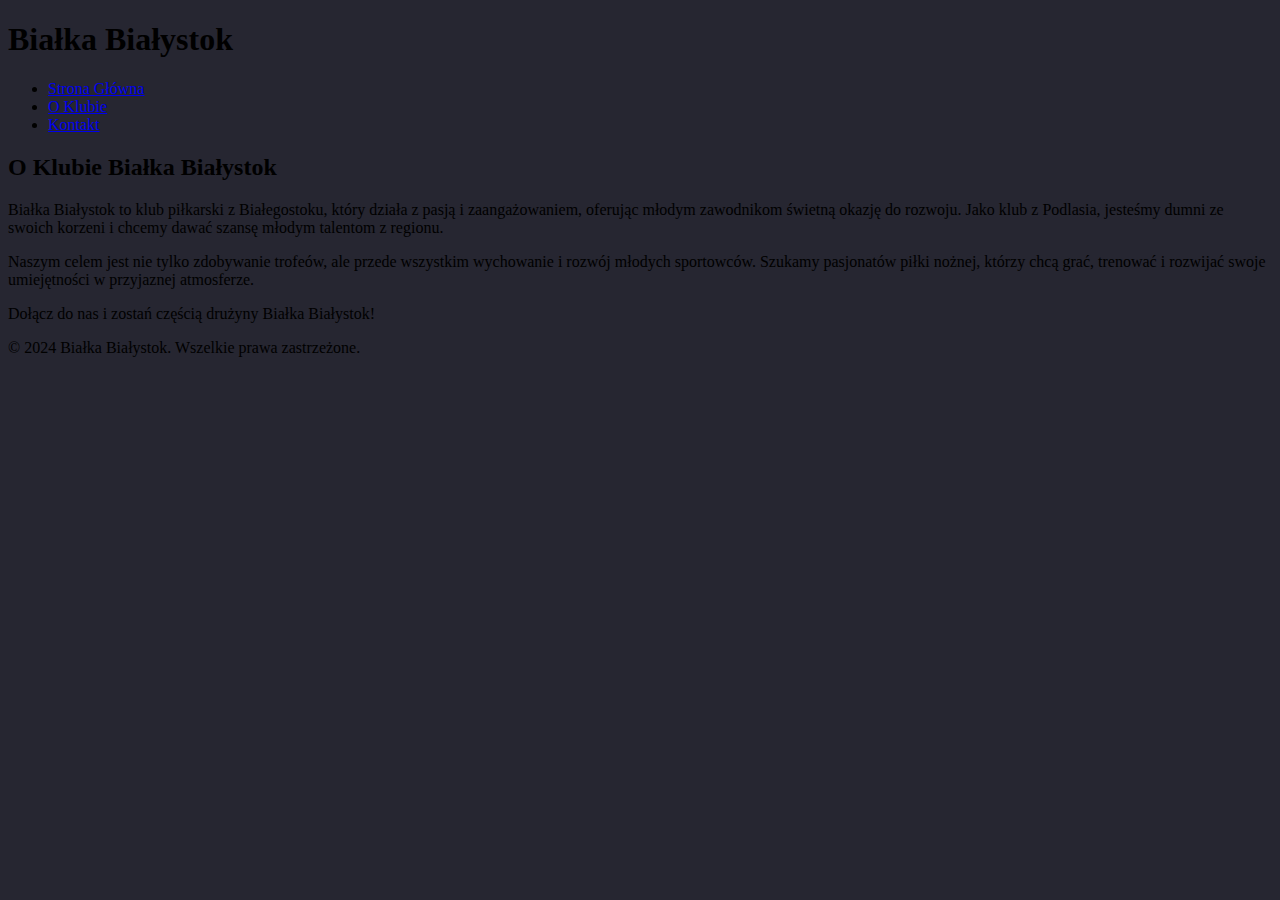
==== about.html @ 9fe4b89f "Update and rename Info.html to about.html" ====
<!DOCTYPE html>
<html lang="pl">
<head>
    <meta charset="UTF-8">
    <meta name="viewport" content="width=device-width, initial-scale=1.0">
    <title>O Klubie - Białka Białystok</title>
    <link rel="stylesheet" href="style.css">
</head>
<body>
    <header>
        <h1>Białka Białystok</h1>
        <nav>
            <ul>
                <li><a href="index.html" class="nav-link">Strona Główna</a></li>
                <li><a href="about.html" class="nav-link">O Klubie</a></li>
                <li><a href="contact.html" class="nav-link">Kontakt</a></li>
            </ul>
        </nav>
    </header>
    <main>
        <section class="about">
            <h2>O Klubie Białka Białystok</h2>
            <p>Białka Białystok to klub piłkarski z Białegostoku, który działa z pasją i zaangażowaniem, oferując młodym zawodnikom świetną okazję do rozwoju. Jako klub z Podlasia, jesteśmy dumni ze swoich korzeni i chcemy dawać szansę młodym talentom z regionu.</p>
            <p>Naszym celem jest nie tylko zdobywanie trofeów, ale przede wszystkim wychowanie i rozwój młodych sportowców. Szukamy pasjonatów piłki nożnej, którzy chcą grać, trenować i rozwijać swoje umiejętności w przyjaznej atmosferze.</p>
            <p>Dołącz do nas i zostań częścią drużyny Białka Białystok!</p>
        </section>
    </main>
    <footer>
        <p>&copy; 2024 Białka Białystok. Wszelkie prawa zastrzeżone.</p>
    </footer>
    <script src="index.js"></script>
</body>
</html>
---- style.css ----
body{
    background-color: rgb(38, 38, 49);
}


#topbox{
    background-color: rgb(0, 0, 0);
    border-radius: 1px;
    font-family: "Lucida Console", "Courier New", monospace;
    color: white;
}
#Glowna{
  color:white;
  background-color: black;
  border: 0px;
}
#InfoText{
  color:white;
  position: fixed;
  left: 150px;
  font-family: Verdana;
}
#WitajText{
    color: white;
    font-family: Verdana;
    position: fixed;
    left: 325px;
}
#Informacje{
    background-color: black;
    color: white;
    border: 0px;
}
#Kontakt{
    background-color: black;
    color: white;
    border: 0px;
}
#KontaktText{
  font-family: Verdana;
  color:white;
}
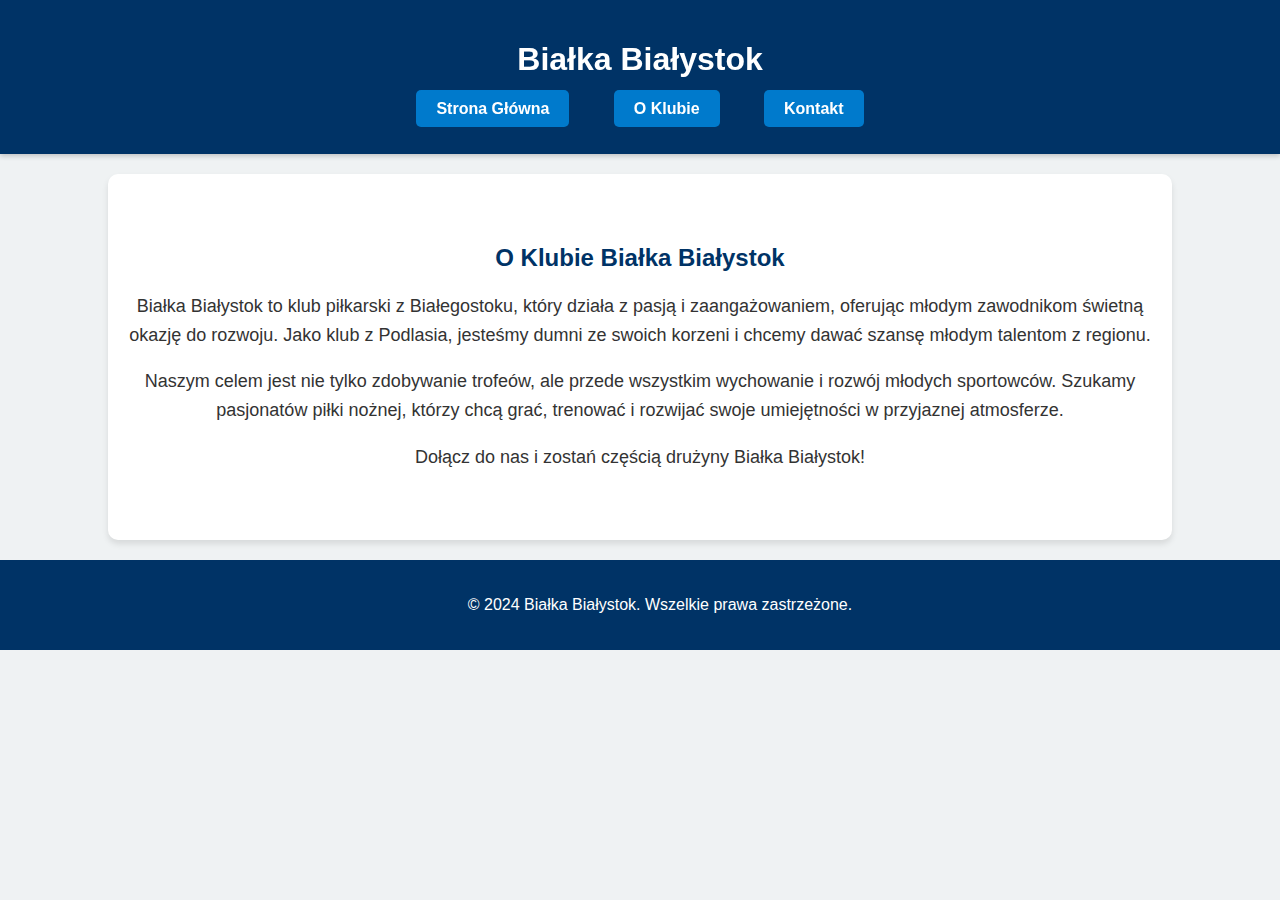
==== commit 26d9035a: "Update about.html" ====
--- a/about.html
+++ b/about.html
@@ -5,6 +5,7 @@
     <meta name="viewport" content="width=device-width, initial-scale=1.0">
     <title>O Klubie - Białka Białystok</title>
     <link rel="stylesheet" href="style.css">
+    <link rel="canonical" href="https://www.bialkabialystok.pl/about.html/">
 </head>
 <body>
     <header>
--- a/style.css
+++ b/style.css
@@ -1,42 +1,192 @@
-body{
-    background-color: rgb(38, 38, 49);
+/* Podstawowe style */
+body {
+    font-family: Arial, sans-serif;
+    background-color: #eff2f3;  /* Jasne tło */
+    margin: 0;
+    padding: 0;
+    transition: all 0.5s ease;
 }
 
+header {
+    background-color: #003366;  /* Ciemniejszy odcień niebieskiego */
+    color: white;
+    padding: 20px;
+    text-align: center;
+    position: sticky;
+    top: 0;
+    z-index: 1000;
+    box-shadow: 0 2px 5px rgba(0, 0, 0, 0.2);
+}
 
-#topbox{
-    background-color: rgb(0, 0, 0);
-    border-radius: 1px;
-    font-family: "Lucida Console", "Courier New", monospace;
+/* Nawigacja */
+nav ul {
+    list-style-type: none;
+    padding: 0;
+}
+
+nav ul li {
+    display: inline;
+    margin: 0 20px;
+}
+
+nav ul li a {
+    color: #fff;
+    text-decoration: none;
+    font-weight: bold;
+    padding: 10px 20px;
+    border-radius: 5px;
+    background-color: #007acc;  /* Przyjemny niebieski kolor */
+    transition: background-color 0.3s, transform 0.3s;
+}
+
+nav ul li a:hover {
+    background-color: #005fa3;  /* Ciemniejszy niebieski po najechaniu */
+    transform: scale(1.1);  /* Powiększenie przy najechaniu */
+}
+
+/* Sekcja hero na stronie głównej */
+.hero {
+    background-color: #ffffff;  /* Białe tło */
+    text-align: center;
+    padding: 50px 20px;
+    margin-top: 20px;
+    border-radius: 10px;
+    box-shadow: 0 4px 6px rgba(0, 0, 0, 0.1);
+    animation: fadeIn 1.5s ease-out;
+}
+
+/* Animacja fade-in */
+@keyframes fadeIn {
+    from {
+        opacity: 0;
+        transform: translateY(30px);
+    }
+    to {
+        opacity: 1;
+        transform: translateY(0);
+    }
+}
+
+.hero h2 {
+    color: #003366;  /* Kolor pasujący do nagłówka */
+}
+
+.hero p {
+    font-size: 18px;
+    color: #666;
+}
+
+/* Sekcja O Klubie */
+.about {
+    padding: 50px 20px;
+    background-color: #ffffff;  /* Tło białe */
+    box-shadow: 0 4px 6px rgba(0, 0, 0, 0.1);
+    border-radius: 10px;
+    margin: 20px auto;
+    width: 80%;
+    text-align: center;
+}
+
+.about h2 {
+    color: #003366;
+    margin-bottom: 20px;
+}
+
+.about p {
+    font-size: 18px;
+    color: #333;
+    line-height: 1.6;
+}
+
+/* Stopka */
+footer {
+    text-align: center;
+    padding: 20px;
+    background-color: #003366;
     color: white;
+    position: relative;
+    bottom: 0;
+    width: 100%;
 }
-#Glowna{
-  color:white;
-  background-color: black;
-  border: 0px;
+
+/* Przekształcenie na responsywne */
+@media (max-width: 600px) {
+    nav ul li {
+        display: block;
+        margin: 10px 0;
+    }
+
+    .hero h2 {
+        font-size: 24px;
+    }
+
+    .hero p {
+        font-size: 16px;
+    }
 }
-#InfoText{
-  color:white;
-  position: fixed;
-  left: 150px;
-  font-family: Verdana;
+/* Sekcja Kontakt */
+.contact {
+    padding: 50px 20px;
+    background-color: #ffffff;  /* Tło białe */
+    box-shadow: 0 4px 6px rgba(0, 0, 0, 0.1);
+    border-radius: 10px;
+    margin: 20px auto;
+    width: 80%;
+    text-align: center;  /* Wyśrodkowanie tekstu */
 }
-#WitajText{
-    color: white;
-    font-family: Verdana;
-    position: fixed;
-    left: 325px;
+
+.contact h2 {
+    color: #003366;
+    margin-bottom: 20px;
 }
-#Informacje{
-    background-color: black;
-    color: white;
-    border: 0px;
+
+.contact p {
+    font-size: 18px;
+    color: #333;
 }
-#Kontakt{
-    background-color: black;
-    color: white;
-    border: 0px;
+
+.contact ul {
+    list-style-type: none;
+    padding: 0;
 }
-#KontaktText{
-  font-family: Verdana;
-  color:white;
+
+.contact ul li {
+    font-size: 18px;
+    margin: 10px 0;
+    color: #555;
 }
+/* Domyślne style dla komputerów */
+body {
+  font-family: Arial, sans-serif;
+  margin: 0;
+  padding: 0;
+}
+
+/* Responsywność dla ekranów do 768px (tablet i telefon) */
+@media (max-width: 768px) {
+  .container {
+    padding: 10px;
+  }
+  h1 {
+    font-size: 24px; /* Zmniejszenie czcionki nagłówka */
+  }
+  .navbar {
+    flex-direction: column; /* Zmiana na kolumnowy układ menu */
+  }
+  .navbar a {
+    padding: 10px;
+    text-align: center;
+    font-size: 16px;
+  }
+  /* Inne style do dopasowania na małych ekranach */
+}
+
+/* Responsywność dla ekranów do 480px (główne urządzenia mobilne) */
+@media (max-width: 480px) {
+  h1 {
+    font-size: 20px; /* Jeszcze mniejsza czcionka */
+  }
+  .navbar a {
+    font-size: 14px; /* Zmniejszenie tekstu w menu */
+  }
+}
